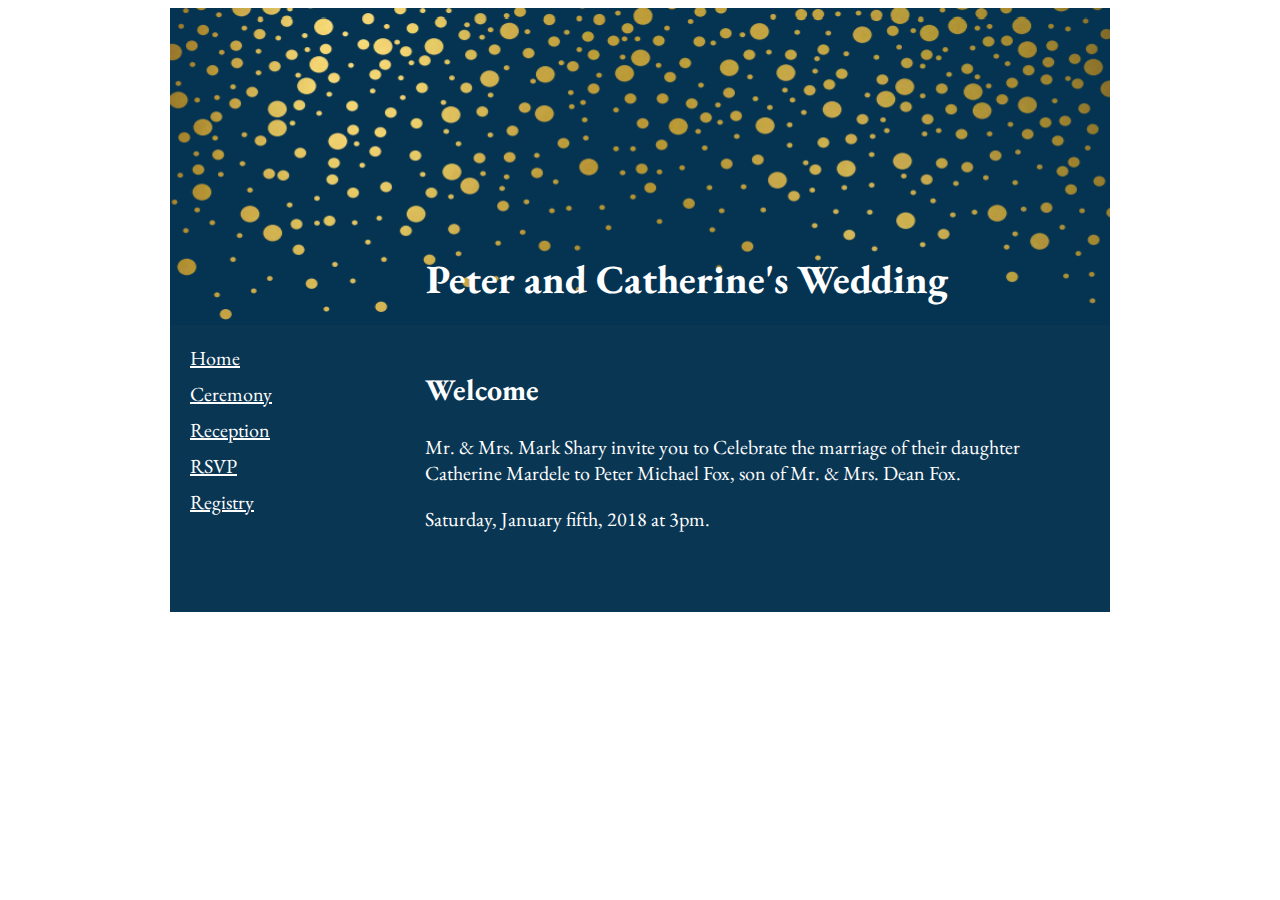
==== index.html @ 59648f56 "Rename main.html to index.html" ====
<!DOCTYPE html>
<head>
  <link rel="stylesheet" href="main.css">
  <link href="https://fonts.googleapis.com/css?family=EB+Garamond" rel="stylesheet">
</head>
<body>
<div class="wrapper">
	<header class="header"><h1>Peter and Catherine's Wedding</h1></header>
  <aside class="sidebar"><a href="main.html">Home</a>
	  <a href="ceremony.html">Ceremony</a>
	  <a href="reception.html">Reception</a>
	  <a href="https://docs.google.com/forms/d/e/1FAIpQLSdbeAfHBwBmnnyPPWWEvG-Fm-I7y_JCgmpr1pEq5yUdGGVOyw/viewform?usp=sf_link">RSVP</a>
	  <a href="https://www.blueprintregistry.com/registry/FoxShary">Registry</a>
  </aside>
  <article class="content">
    <h2>Welcome</h2>
    <p>Mr. & Mrs. Mark Shary invite you to Celebrate the marriage of their daughter Catherine Mardele to Peter Michael Fox, son of Mr. & Mrs. Dean Fox. </p>
    <p>Saturday, January fifth, 2018 at 3pm.</p>
  </article>
  <footer class="footer"></footer>
</div>
</body>
---- main.css ----
*, *:before, *:after {
  box-sizing: border-box;
}

body {
/*  margin: 40px;*/
  font-family: 'EB Garamond', serif;
  background-color: #fff;
  color: #093653;
}

h1, p {
  margin: 0 0 1em 0;
}

.wrapper {
  max-width: 940px;
  margin: 0 20px;
  display: grid;
/*  grid-gap: 10px;*/
}

@media screen and (min-width: 500px) {

  /* no grid support? */
  .sidebar {
    float: left;
    width: 19.1489%;
  }

  .content {
    float: right;
    width: 79.7872%;
  }

  .sidebar a {
    color:#fff;
    padding-bottom: 10px;
    min-width: 100%;
    display: block;
  }

  .wrapper {
    margin: 0 auto;
    grid-template-columns: 1fr 3fr;
  }
 
  .header {
    background-image: url("banner.png");
    min-height: 316px;
    background-repeat: round;
  }

  .header h1 {
    margin-top: 225px;
    margin-left: 236px;
    margin-bottom: 0px;
    padding-bottom: 0px;


  }
  
  .header, .footer {
    grid-column: 1 / -1;
    /* needed for the floated layout */
    clear: both;
  }

}

.wrapper > * {
  background-color: #093653;
  color: #fff;
  font-size: 125%;
  padding: 20px;
  /* needed for the floated layout*/
  margin-bottom: 10px;
}

/* We need to set the widths used on floated items back to auto, and remove the bottom margin as when we have grid we have gaps. */
@supports (display: grid) {
  .wrapper > * {
    width: auto;
    margin: 0;
  }
}
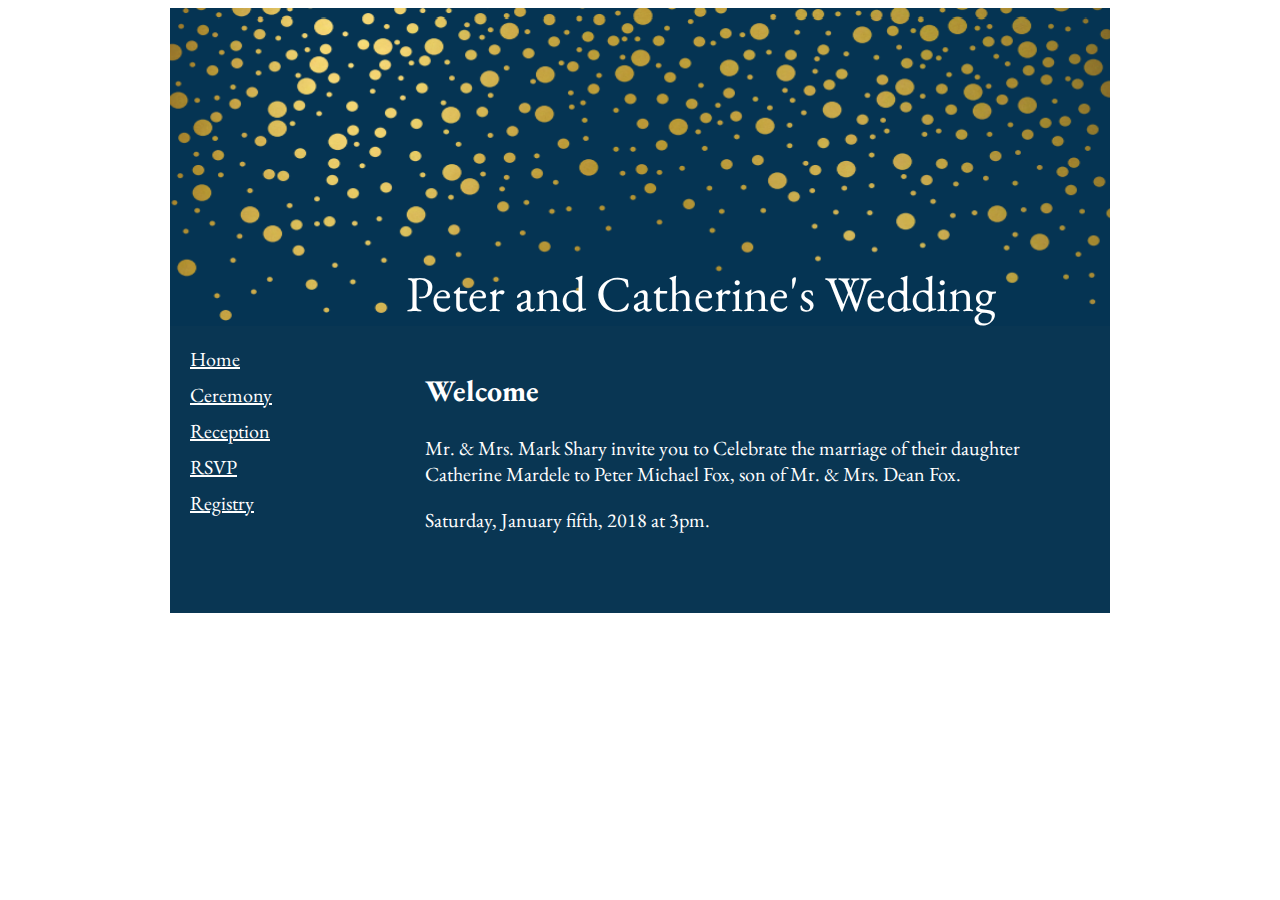
==== commit ada9f492: "Fixing spacing..." ====
--- a/index.html
+++ b/index.html
@@ -5,8 +5,8 @@
 </head>
 <body>
 <div class="wrapper">
-	<header class="header"><h1>Peter and Catherine's Wedding</h1></header>
-  <aside class="sidebar"><a href="main.html">Home</a>
+	<header style="padding: 0px" class="header"><h1>Peter and Catherine's Wedding</h1></header>
+  <aside class="sidebar"><a href="index.html">Home</a>
 	  <a href="ceremony.html">Ceremony</a>
 	  <a href="reception.html">Reception</a>
 	  <a href="https://docs.google.com/forms/d/e/1FAIpQLSdbeAfHBwBmnnyPPWWEvG-Fm-I7y_JCgmpr1pEq5yUdGGVOyw/viewform?usp=sf_link">RSVP</a>
--- a/main.css
+++ b/main.css
@@ -49,15 +49,17 @@
     background-image: url("banner.png");
     min-height: 316px;
     background-repeat: round;
+    padding: 0px;
   }
 
   .header h1 {
-    margin-top: 225px;
+    margin-top: 253px;
     margin-left: 236px;
     margin-bottom: 0px;
     padding-bottom: 0px;
-
-
+    font-size: 2.5em;
+    font-weight: normal;
+    padding: 0px;
   }
   
   .header, .footer {
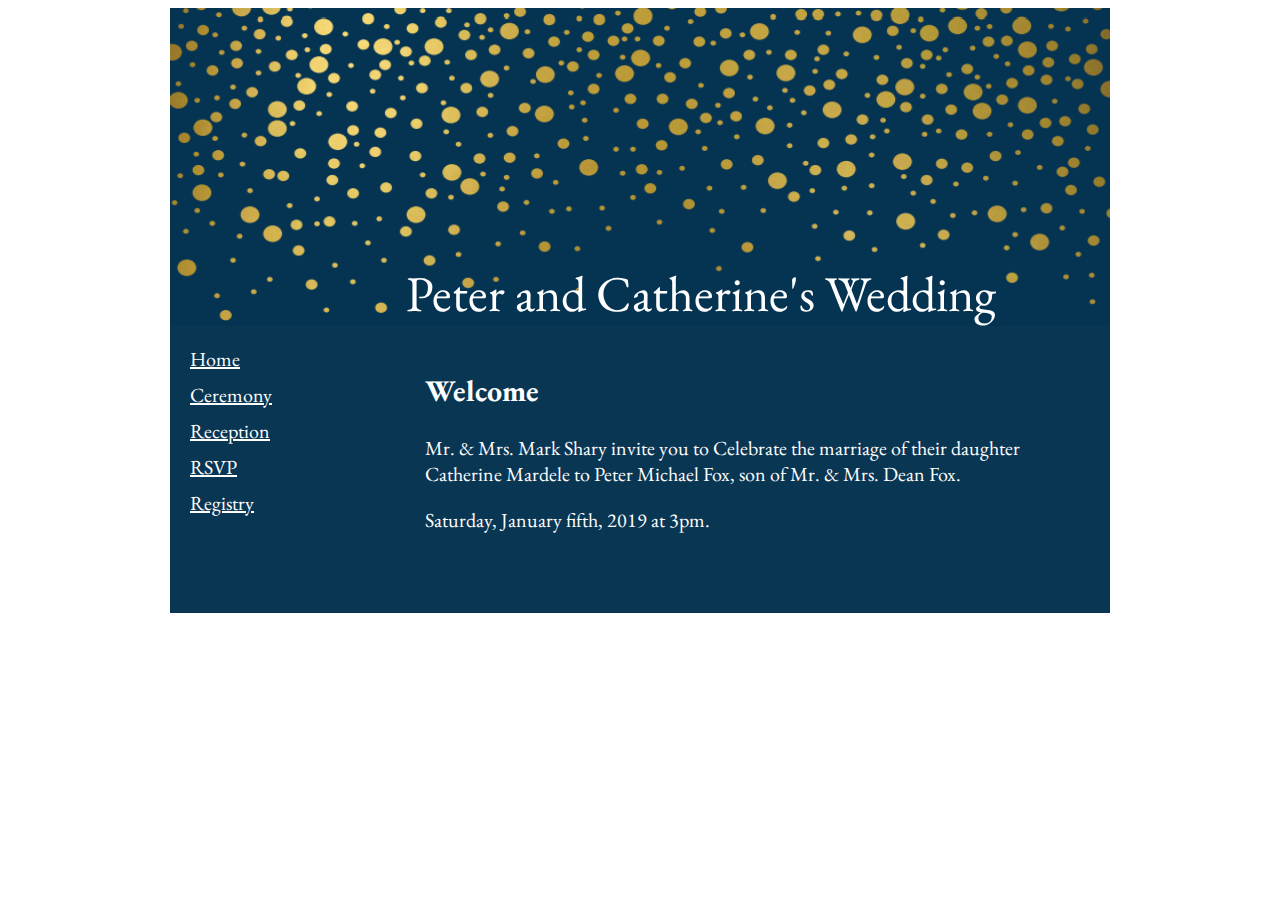
==== commit 5e0591d0: "Fixing wedding date" ====
--- a/index.html
+++ b/index.html
@@ -15,7 +15,7 @@
   <article class="content">
     <h2>Welcome</h2>
     <p>Mr. & Mrs. Mark Shary invite you to Celebrate the marriage of their daughter Catherine Mardele to Peter Michael Fox, son of Mr. & Mrs. Dean Fox. </p>
-    <p>Saturday, January fifth, 2018 at 3pm.</p>
+    <p>Saturday, January fifth, 2019 at 3pm.</p>
   </article>
   <footer class="footer"></footer>
 </div>
